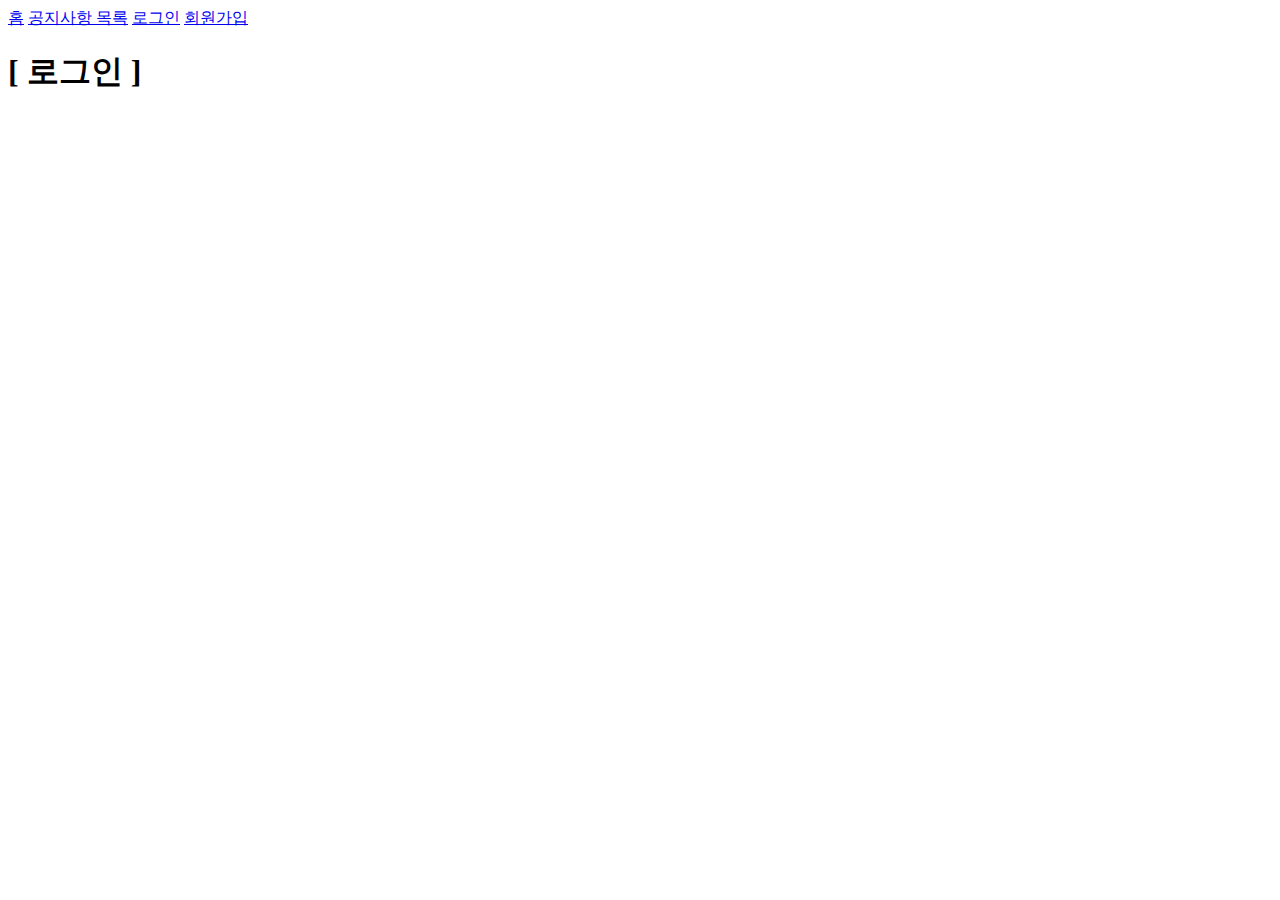
==== member/login.html @ 316efffb "Add files via upload" ====
<!DOCTYPE html>
<html lang="en">
<head>
    <meta charset="UTF-8">   
    <title>로그인</title>
</head>
<body>
   <a href="/index.html">홈</a> 
   <a href="/notice/list.html">공지사항 목록</a> 
   <a href="/member/login.html">로그인</a> 
   <a href="/member/sinup-agree.html">회원가입</a> 
   <h1>[ 로그인 ]</h1>
</body>
</html>
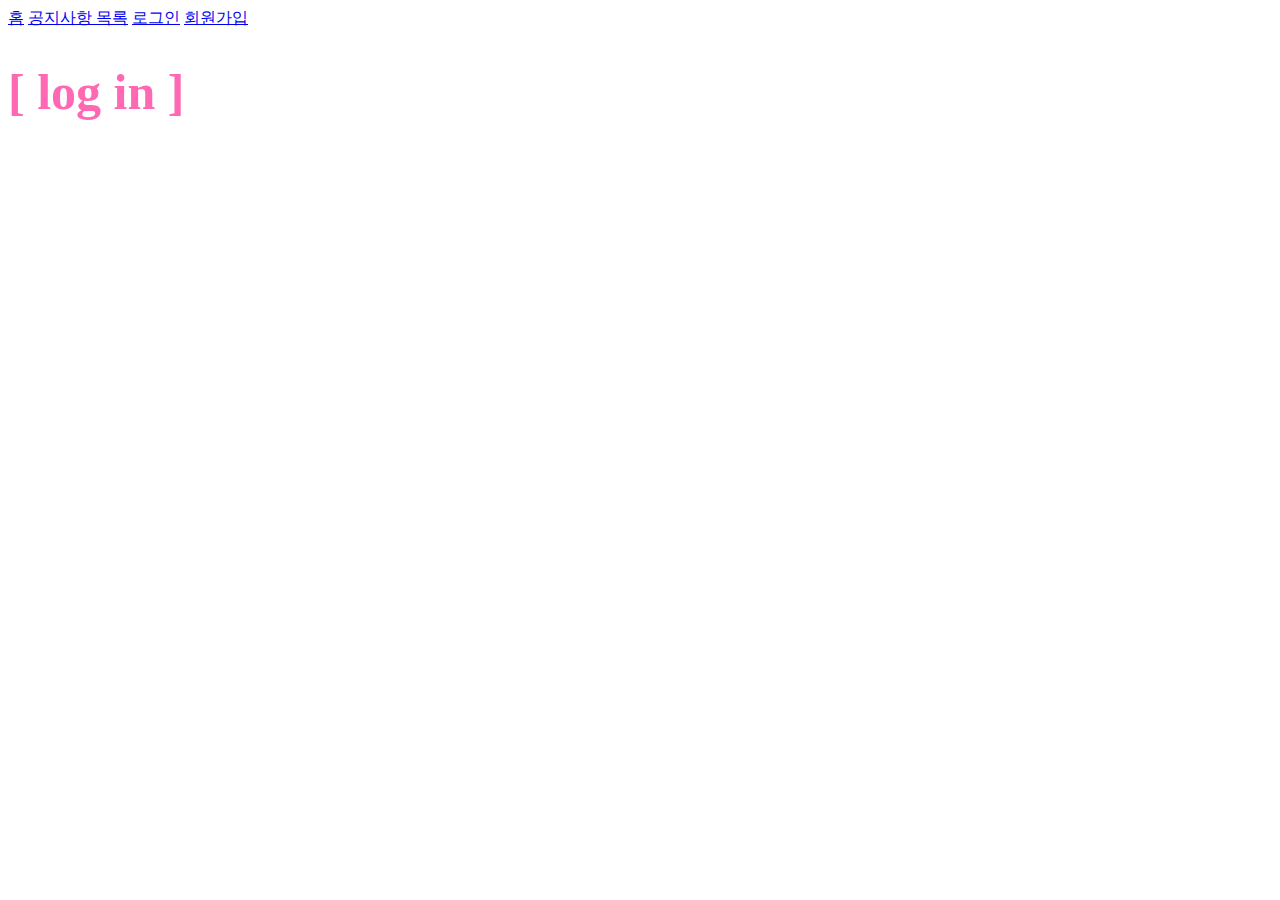
==== commit c5005909: "Add files via upload" ====
--- a/member/login.html
+++ b/member/login.html
@@ -5,10 +5,10 @@
     <title>로그인</title>
 </head>
 <body>
-   <a href="/index.html">홈</a> 
-   <a href="/notice/list.html">공지사항 목록</a> 
-   <a href="/member/login.html">로그인</a> 
-   <a href="/member/sinup-agree.html">회원가입</a> 
-   <h1>[ 로그인 ]</h1>
+    <a href="../home/index.html">홈</a> 
+   <a href="../home/notice/list.html">공지사항 목록</a> 
+   <a href="../home/member/login.html">로그인</a> 
+   <a href="../home/member/sinup-agree.html">회원가입</a> 
+   <h1 style="color:hotpink; font-size: 50px ">[ log in ]</h1>   
 </body>
 </html>